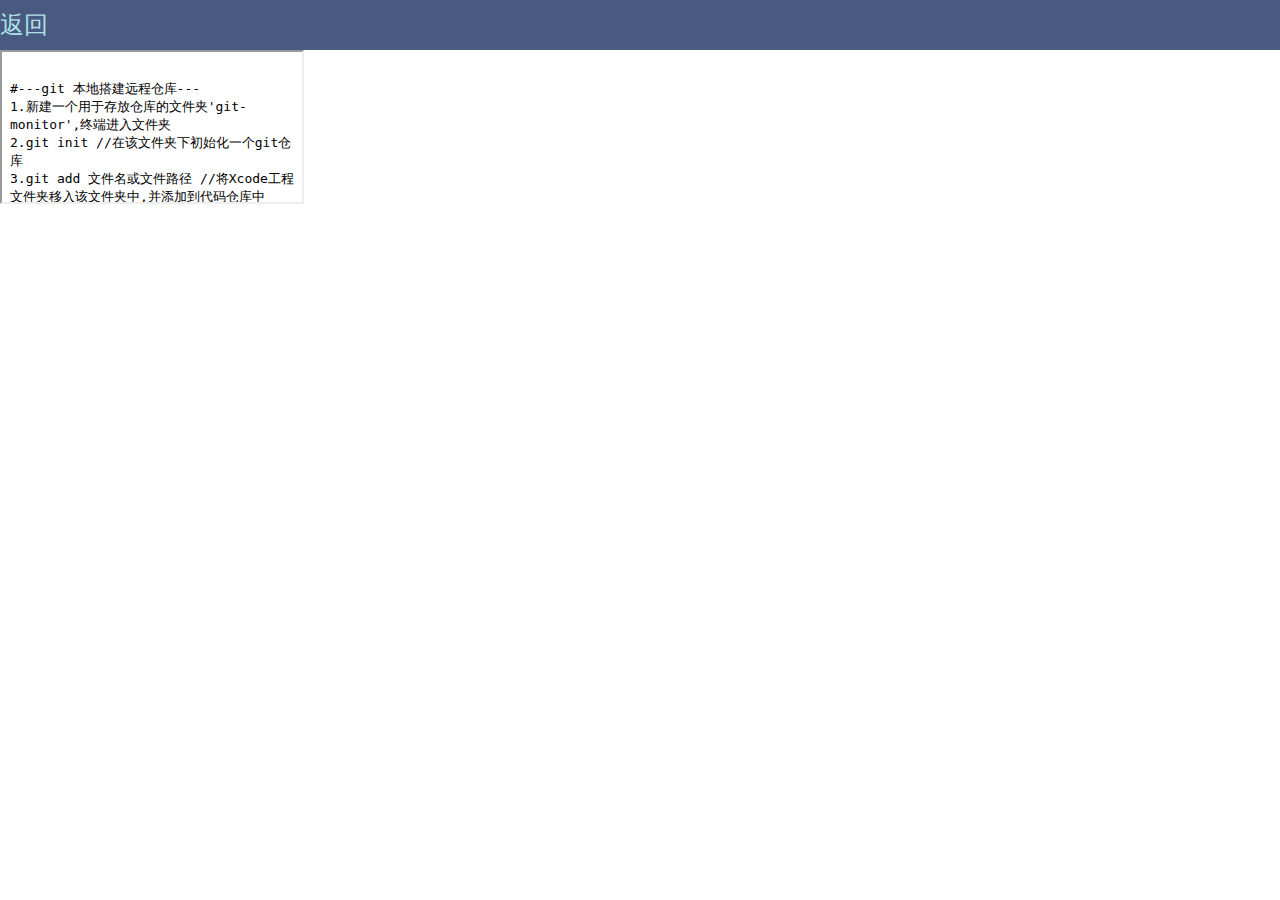
==== html/detail.html @ 124666f6 "添加项目文件" ====
<!DOCTYPE html>
<html lang="en">

<head>
    <meta charset="UTF-8">
    <link rel="stylesheet" href="../css/common.css">
    <title>详情</title>
    <style>
    .nav {
        text-align: left;
    }
    .detail {
    	background-color: #ff0;
    	width: 100%;
    	height: 100%;
    }

    </style>
</head>

<body>
    <div class="nav" onclick="backToHome()">返回</div>
    <iframe src="../refs/git.h" id="text" name=iframe1></iframe>
    <div class="detail" id="detail-git">ff</div>
</body>
<script src="../script/common.js"></script>
<script>
var temp = document.getElementById("text").innerText;
// document.getElementById("detail-git").innerHTML = iframe1.body.innerText;
document.getElementById("detail-git").innerHTML = temp;
	// detail-git.innerHTML = iframe1.body.innerText;
</script>
</html>
---- css/common.css ----
html,
body {
    margin: 0px;
    padding: 0px;
    overflow: hidden;
}

.nav {
    display: block;
    text-align: center;
    font: 24px/50px "Times New Roman";
    background-color: #495A80;
    color: #B0E0E6;
    margin: 0px;
    padding: 0px;
    width: auto;
    height: 50px;
    /*line-height: 50px;*/
}

.container-flex {
    display: flex;
    flex-direction: column;
}
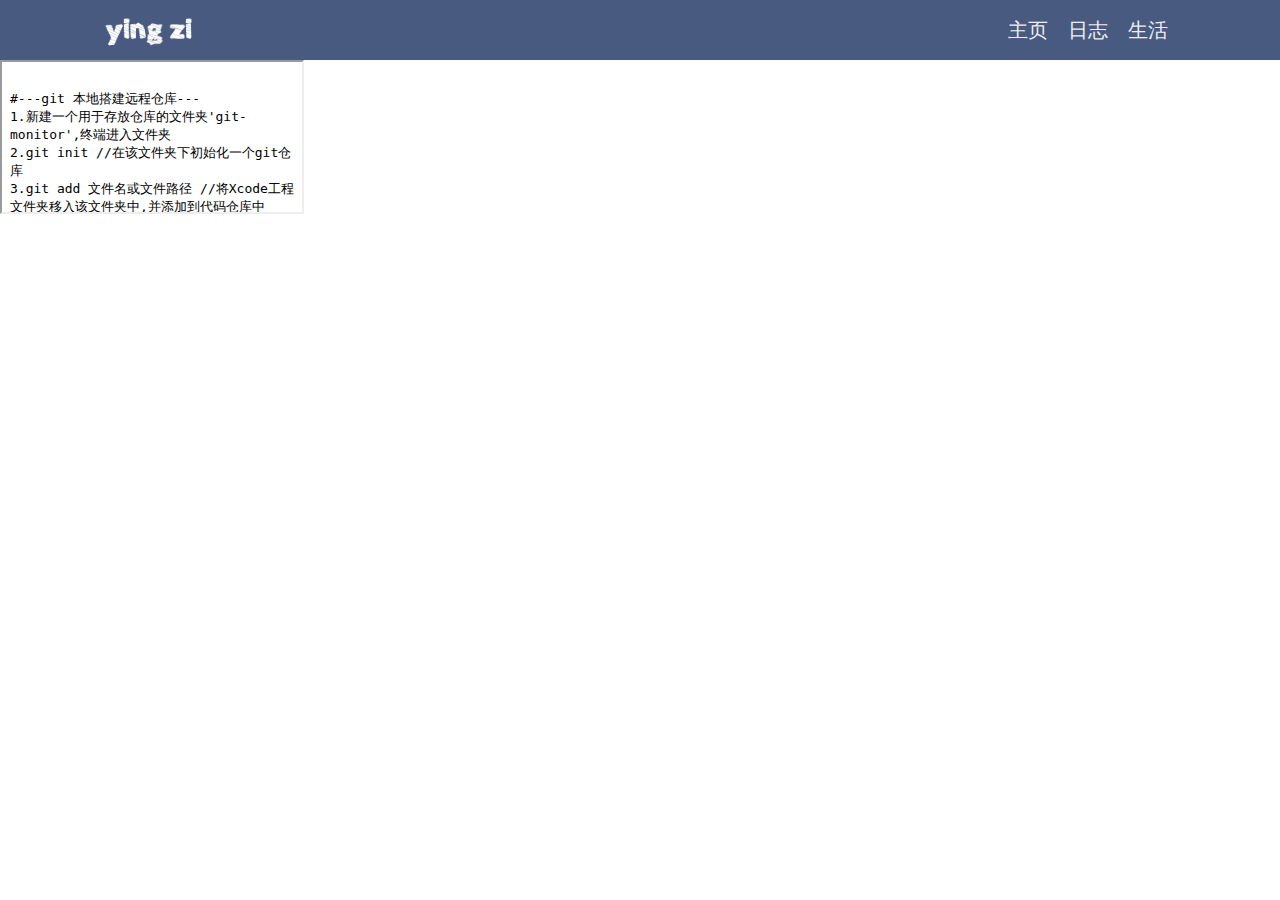
==== commit 3cff2b61: "搭建nav" ====
--- a/html/detail.html
+++ b/html/detail.html
@@ -6,28 +6,32 @@
     <link rel="stylesheet" href="../css/common.css">
     <title>详情</title>
     <style>
-    .nav {
-        text-align: left;
+    .detail {
+        background-color: #ff0;
+        width: 100%;
+        height: 100%;
     }
-    .detail {
-    	background-color: #ff0;
-    	width: 100%;
-    	height: 100%;
-    }
-
     </style>
 </head>
 
 <body>
-    <div class="nav" onclick="backToHome()">返回</div>
+    <header>
+        <img class="logo" src="../refs/logo.png">
+        <div class="nav">
+            <div onclick="backToHome()">主页</div>
+            <div onclick="">日志</div>
+            <div>生活</div>
+        </div>
+    </header>
     <iframe src="../refs/git.h" id="text" name=iframe1></iframe>
-    <div class="detail" id="detail-git">ff</div>
+    <div class="detail" id="detail-git"></div>
 </body>
 <script src="../script/common.js"></script>
 <script>
 var temp = document.getElementById("text").innerText;
 // document.getElementById("detail-git").innerHTML = iframe1.body.innerText;
 document.getElementById("detail-git").innerHTML = temp;
-	// detail-git.innerHTML = iframe1.body.innerText;
+// detail-git.innerHTML = iframe1.body.innerText;
 </script>
+
 </html>--- a/css/common.css
+++ b/css/common.css
@@ -5,20 +5,48 @@
     overflow: hidden;
 }
 
+header {
+    display: flex;
+    font: 20px/50px "Times New Roman";
+    background-color: #495A80;
+    /*color: #B0E0E6;*/
+    color: #eee;
+    width: auto;
+    height: 60px;
+    vertical-align: middle;
+    justify-content: space-between;
+    /*line-height: 60px;*/
+}
+
 .nav {
-    display: block;
-    text-align: center;
-    font: 24px/50px "Times New Roman";
-    background-color: #495A80;
-    color: #B0E0E6;
-    margin: 0px;
-    padding: 0px;
-    width: auto;
-    height: 50px;
-    /*line-height: 50px;*/
+    display: flex;
+    line-height: 60px;
+    margin-right: 8%;
+}
+
+.nav div {
+    cursor: pointer;
+    /*border: 2px solid #ff0;*/
+    padding-left: 10px;
+    padding-right: 10px;
+}
+
+.nav div:hover {
+    /*background-color: #06B9D1;*/
+    background-color: rgba(86,113,143,0.6)
+}
+
+.logo {
+    margin-left: 100px;
+    width: 100px;
+    height: 60px;
 }
 
 .container-flex {
     display: flex;
     flex-direction: column;
+}
+
+.container-flex div {
+    cursor: pointer;
 }